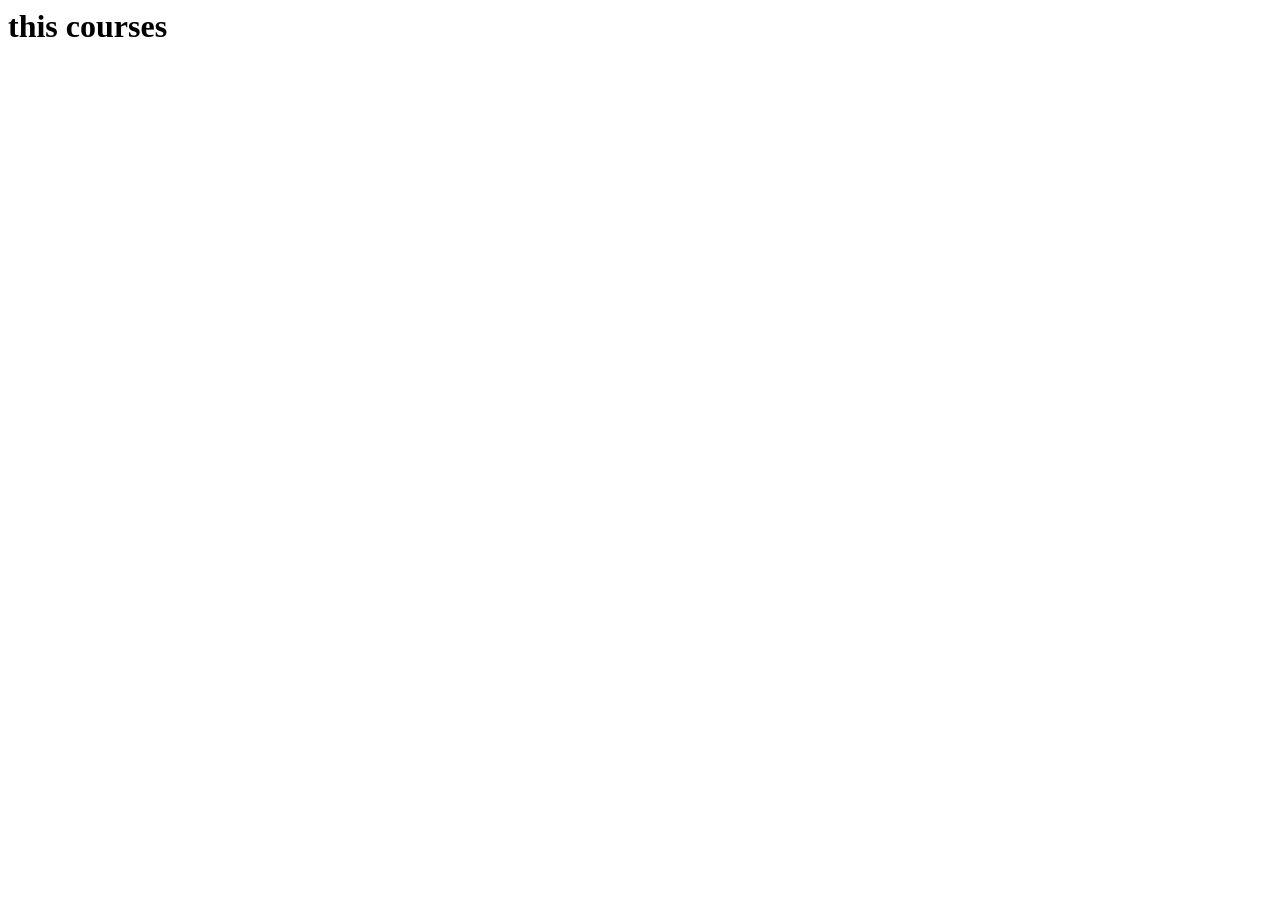
==== index.html @ 2e6a0a66 "this one" ====
<html lang="en">
<head>
    <meta charset="UTF-8">
    <meta http-equiv="X-UA-Compatible" content="IE=edge">
    <meta name="viewport" content="width=device-width, initial-scale=1.0">
    <title>Document</title>
    <link rel="stylesheet" href="index.css">
</head>
<body>
    <h1>this courses</h1>
    
</body>
</html>
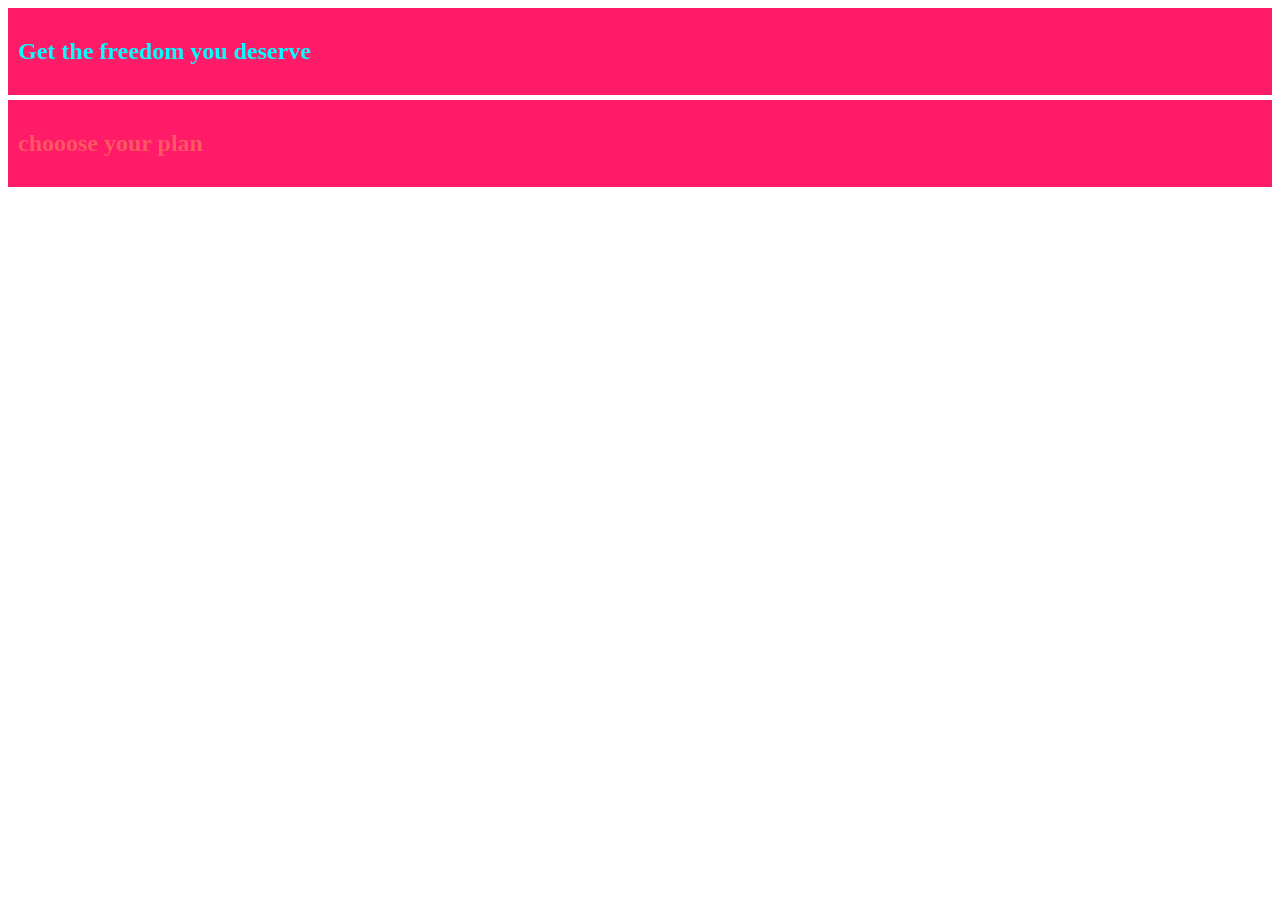
==== commit 1e01fbf6: "lesson 6" ====
--- a/index.html
+++ b/index.html
@@ -7,7 +7,18 @@
     <link rel="stylesheet" href="index.css">
 </head>
 <body>
-    <h1>this courses</h1>
+
+
+    <main>
+
+        <section id="product-overview">
+            <h1> Get the freedom you deserve</h1>
+        </section>
+
+    <section id="plans">
+        <h1 class="section-title"> chooose your plan</h1>
+    </section>
+    </main>
     
 </body>
 </html>
--- a/index.css
+++ b/index.css
@@ -0,0 +1,18 @@
+
+    #product-overview{
+    
+        background: #ff1b68;
+        color: aqua;
+        padding: 10px;
+    }
+
+#plans{
+
+    font-family: cursive;
+    padding: 10px;
+    background: #ff1b68;
+    margin-top: 5px;
+}
+.section-title{
+    color: #ff54;
+}
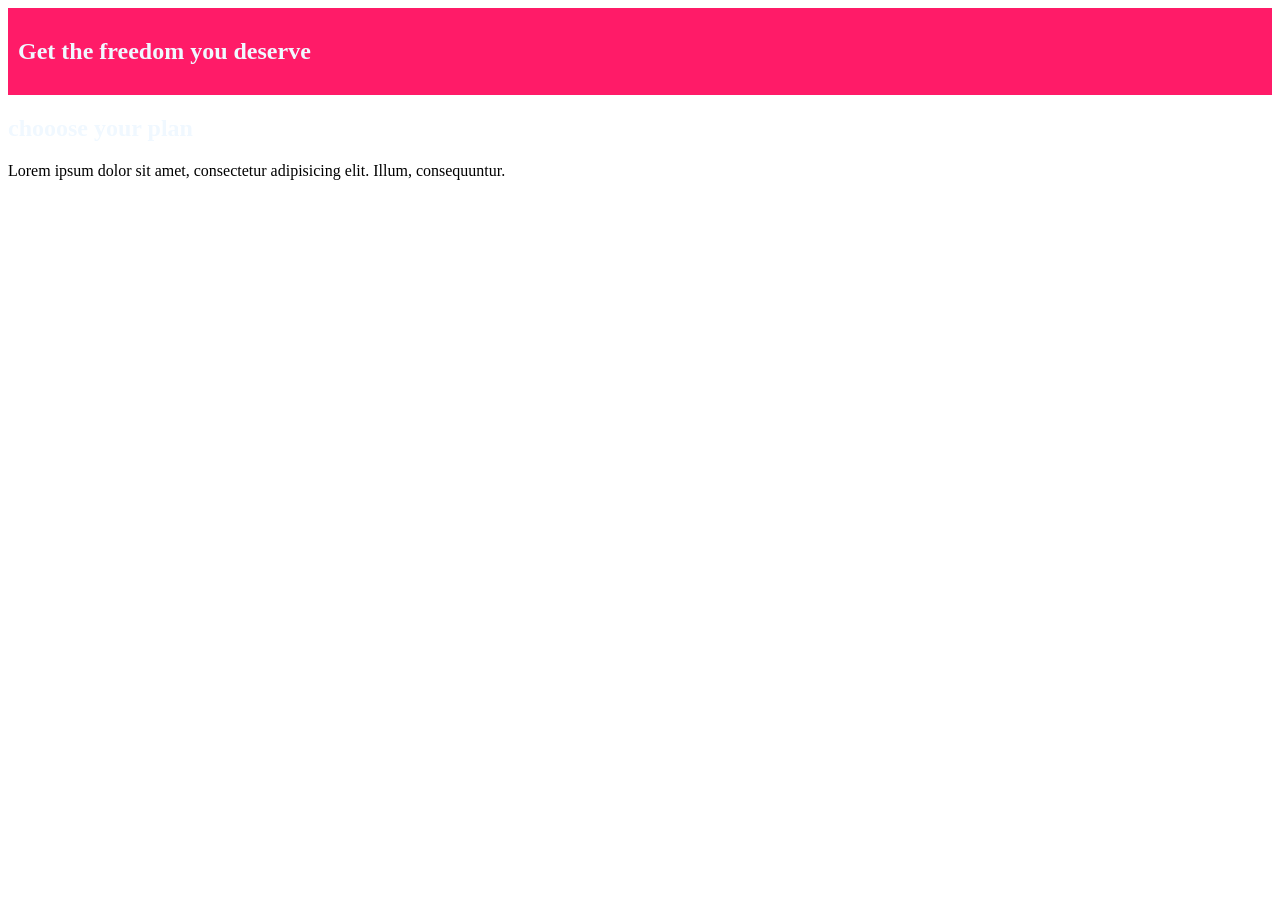
==== commit af23befd: "end the section 2" ====
--- a/index.html
+++ b/index.html
@@ -16,7 +16,8 @@
         </section>
 
     <section id="plans">
-        <h1 class="section-title"> chooose your plan</h1>
+        <h1 class="first-section-title"> chooose your plan</h1>
+        <p>Lorem ipsum dolor sit amet, consectetur adipisicing elit. Illum, consequuntur.</p>
     </section>
     </main>
     
--- a/index.css
+++ b/index.css
@@ -1,4 +1,7 @@
+body {
 
+    font-family: fantasy;
+}
     #product-overview{
     
         background: #ff1b68;
@@ -6,13 +9,18 @@
         padding: 10px;
     }
 
-#plans{
 
+.section-title{
+    color: rgba(15, 231, 33, 0.884);
+    font-family: inherit;
+
+}
+
+/* h1{
+    font-family: serif;
+} */
+
+h1{
     font-family: cursive;
-    padding: 10px;
-    background: #ff1b68;
-    margin-top: 5px;
-}
-.section-title{
-    color: #ff54;
+    color: aliceblue;
 }
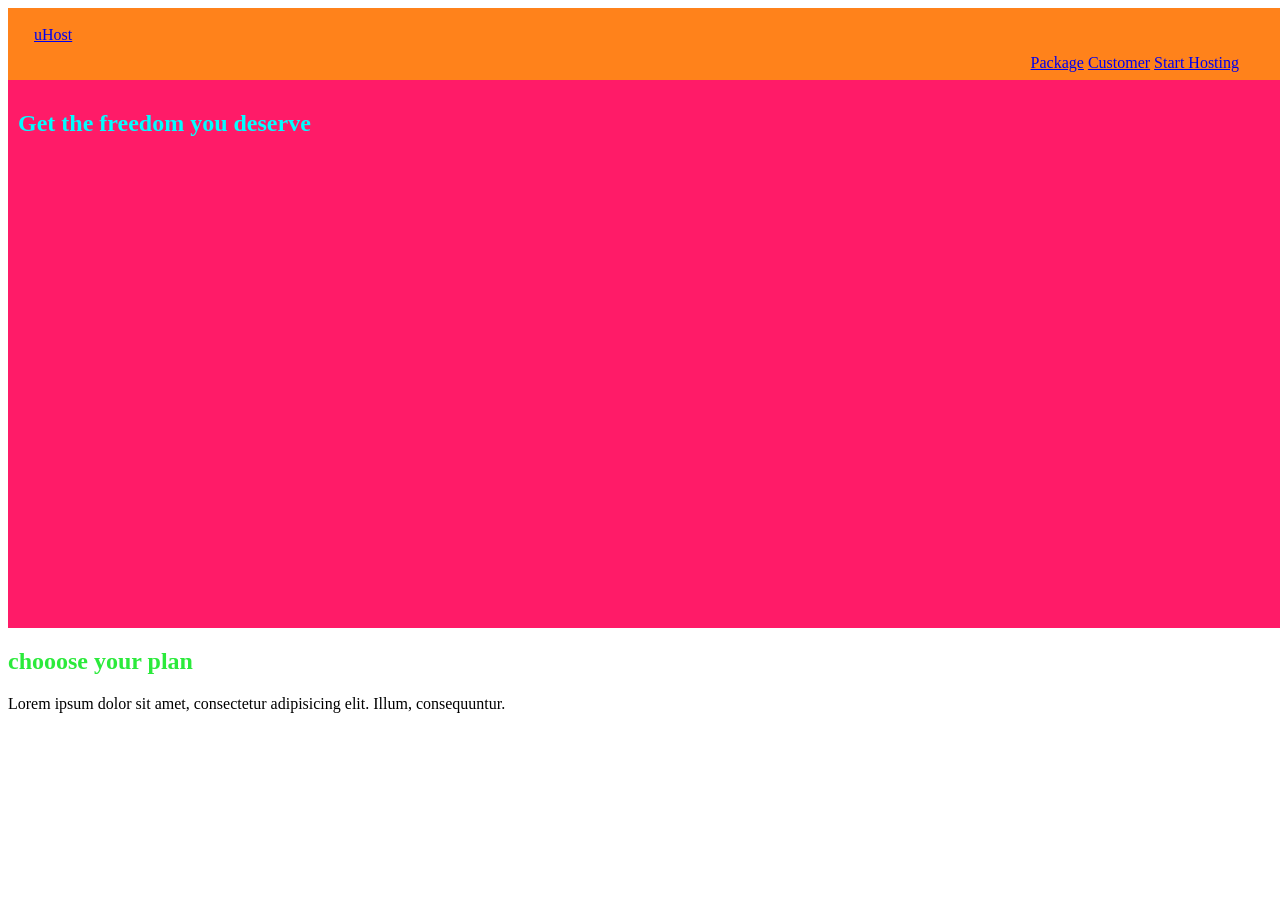
==== commit 643a2d76: "lesson continue" ====
--- a/index.html
+++ b/index.html
@@ -7,6 +7,26 @@
     <link rel="stylesheet" href="index.css">
 </head>
 <body>
+
+    <header class="main-header">
+
+     <div>
+         <a href="index.html">uHost</a>
+     </div>
+     <nav class="main-nav">
+         <ul class="main-items_list">
+             <li class="main-nav_item">
+                 <a href="packages/index.html">Package</a>
+             </li>
+             <li class="main-nav_item">
+                <a href="customer/index.html">Customer</a>
+            </li>
+            <li class="main-nav_item">
+                <a href="Start-hosting/index.html">Start Hosting</a>
+            </li>
+         </ul>
+     </nav>
+    </header>
 
 
     <main>
--- a/index.css
+++ b/index.css
@@ -4,18 +4,23 @@
 }
     #product-overview{
     
-        background: #ff1b68;
-        color: aqua;
-        padding: 10px;
-    }
+         background: #ff1b68;
+         width: 100%;
+         height: 528px;
+         padding: 10px;
+    } 
 
 
-.section-title{
+.first-section-title{
     color: rgba(15, 231, 33, 0.884);
     font-family: inherit;
 
 }
+#product-overview h1{
 
+    color: aqua;
+    font-family: cursive;
+}
 /* h1{
     font-family: serif;
 } */
@@ -23,4 +28,38 @@
 h1{
     font-family: cursive;
     color: aliceblue;
-}+}
+.main-header {
+
+ width: 100%;
+ background-color: #ff821b;
+ padding: 8px 16px;
+ 
+
+}
+.main-header > div {
+    display: inline-block;
+    padding: 10px;
+
+}
+.main-nav_item {
+    display: inline-block;
+    font-family: cursive;
+    
+}
+
+
+.main-nav {
+
+    display: inline-block;
+    text-align: right;
+    width: calc(100% - 49px);
+    
+    
+}
+.main-items_list {
+    margin: 0;
+    padding: 0;
+    list-style: none;
+
+}
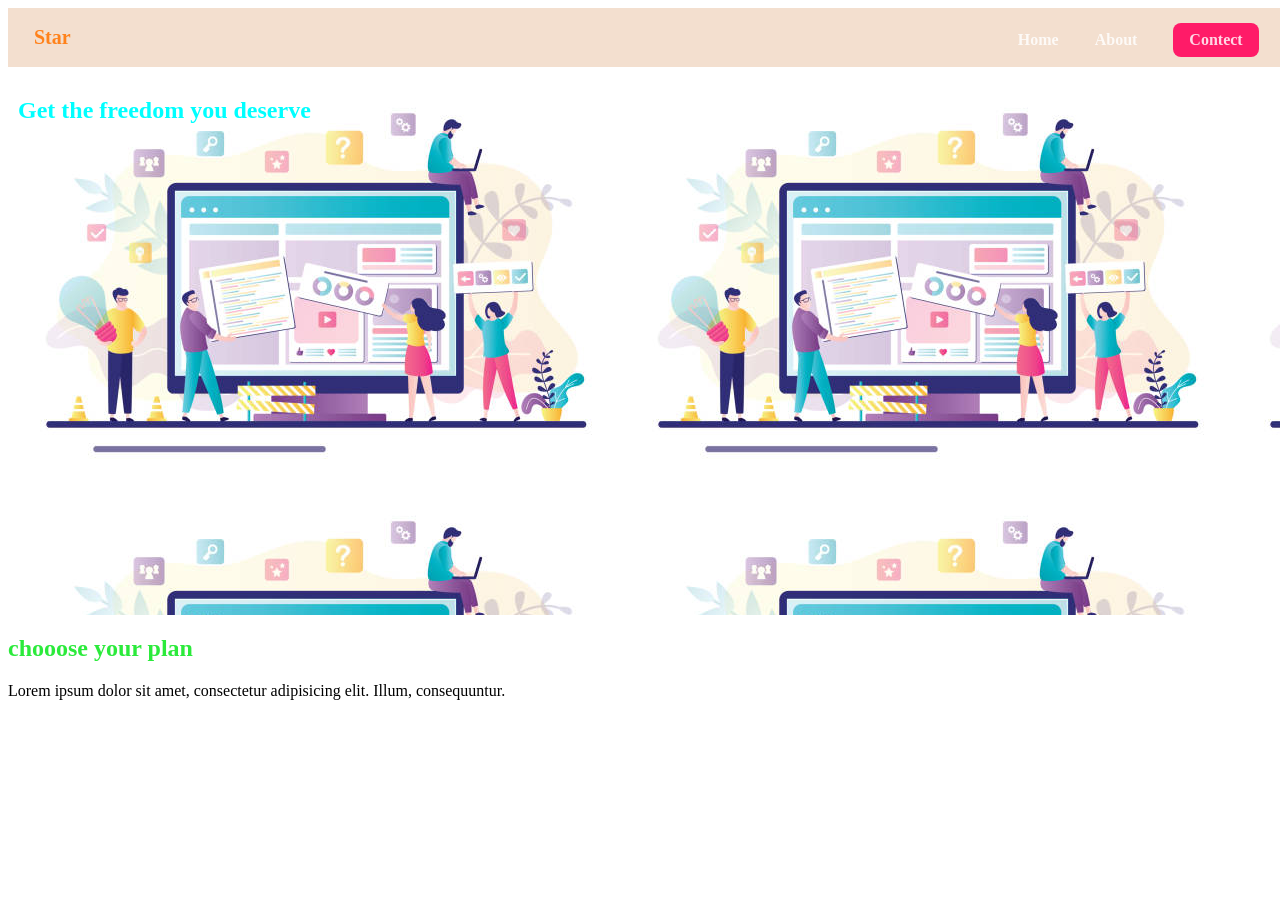
==== commit 349ec494: "end section three" ====
--- a/index.html
+++ b/index.html
@@ -4,25 +4,25 @@
     <meta http-equiv="X-UA-Compatible" content="IE=edge">
     <meta name="viewport" content="width=device-width, initial-scale=1.0">
     <title>Document</title>
-    <link rel="stylesheet" href="index.css">
+    <link rel="stylesheet" href="index.css ">
 </head>
 <body>
 
     <header class="main-header">
 
      <div>
-         <a href="index.html">uHost</a>
+         <a href="index.html"class="main-header_brand">Star</a>
      </div>
      <nav class="main-nav">
          <ul class="main-items_list">
              <li class="main-nav_item">
-                 <a href="packages/index.html">Package</a>
+                 <a href="packages/index.html">Home</a>
              </li>
-             <li class="main-nav_item">
-                <a href="customer/index.html">Customer</a>
+             <li class="main-nav_item ">
+                <a href="customer/index.html">About</a>
             </li>
-            <li class="main-nav_item">
-                <a href="Start-hosting/index.html">Start Hosting</a>
+            <li class="main-nav_item main-nav_item--cta">
+                <a href="Start-hosting/index.html">Contect</a>
             </li>
          </ul>
      </nav>
--- a/index.css
+++ b/index.css
@@ -4,7 +4,7 @@
 }
     #product-overview{
     
-         background: #ff1b68;
+         background: url("sawir.jpg");
          width: 100%;
          height: 528px;
          padding: 10px;
@@ -32,7 +32,7 @@
 .main-header {
 
  width: 100%;
- background-color: #ff821b;
+ background-color: #f3dfcf;
  padding: 8px 16px;
  
 
@@ -45,15 +45,23 @@
 .main-nav_item {
     display: inline-block;
     font-family: cursive;
+    margin: 0px 16px;
     
 }
 
+.main-nav_item a {
+    text-decoration: none;
+    color: rgba(255, 255, 255, 0.822);
+    font-weight: bold;
+    padding: 3px 0px;
+}
 
 .main-nav {
 
     display: inline-block;
     text-align: right;
-    width: calc(100% - 49px);
+    width: calc(100% - 74px);
+    vertical-align: middle;
     
     
 }
@@ -63,3 +71,32 @@
     list-style: none;
 
 }
+
+.main-header_brand {
+    color: #ff821b;
+    text-decoration: none;
+    font-weight: bold;
+    font-size: 20px;
+    font-family: cursive;
+}
+.main-nav_item a:hover {
+    color: #ff821b;
+}
+
+.main-nav_item a:active {
+    color: aliceblue;
+}
+.main-nav_item--cta {
+
+    color: #f3dfcf;
+    background-color: #ff1b68;
+    padding: 8px 16px;
+    border-radius: 8px;
+}
+
+.main-nav_item--cta a:hover,
+.main-nav_item--cta a:active {
+    color: aliceblue;
+    background-color: #ff1b68;
+    border: none;
+}
